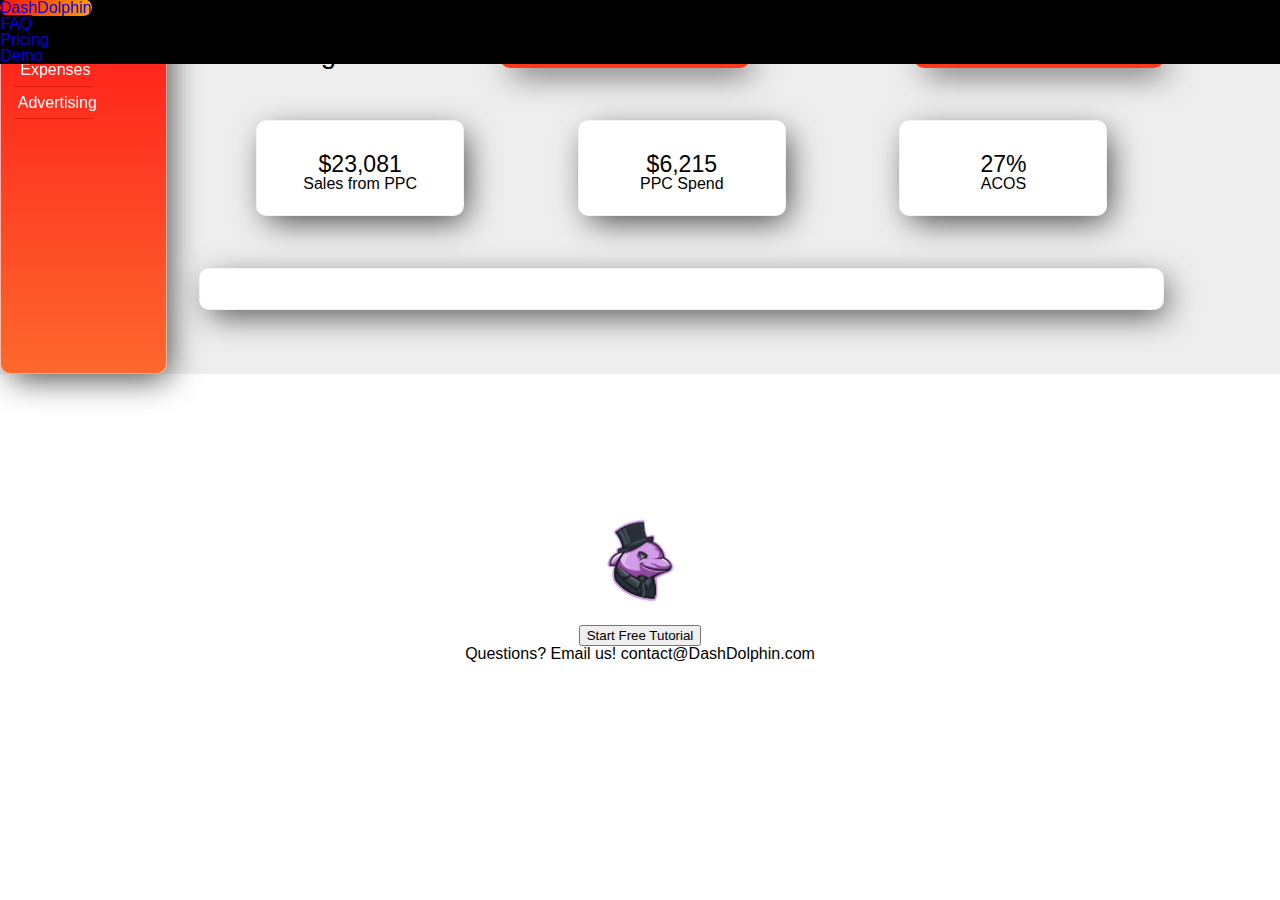
==== advertising.html @ 4d83f0ec "yeet" ====
<!DOCTYPE html>
<html lang="en">
<head>
    <meta charset="UTF-8">
    <meta name="viewport" content="width=device-width, initial-scale=1.0">
    <meta http-equiv="X-UA-Compatible" content="ie=edge">
    <link href="img/dashdolphin_favicon.ico" rel="shortcut icon" type="image/x-icon" />
    <link rel="stylesheet" type="text/css" media="screen" href="style/template.css" />
    <link rel="stylesheet" type="text/css" media="screen" href="style/app-template.css" />
    <link rel="stylesheet" type="text/css" media="screen" href="style/advertising.css" />
    <script src="https://code.highcharts.com/highcharts.js"></script>
    <script src="https://code.highcharts.com/modules/series-label.js"></script>
    <script src="https://code.highcharts.com/modules/exporting.js"></script>
    <script src="https://code.highcharts.com/modules/export-data.js"></script>
    <title>Advertising</title>
</head>
<body>
        <header class="row">
                <nav class="col-12 navbar">
                    <ul>
                            <li><a href="index.html">DashDolphin</a></li>
                            <li><a href="faq.html">FAQ</a></li>
                            <li><a href="pricing.html">Pricing</a></li>
                            <li><a href="demo.html">Demo</a></li>

                        </ul>
                    </nav>
        </header>

        <div class="grid-container">
                <div class="side-nav">
                        <div id="side-fixed">
                        <div><a href="demo.html">Dashboard</a></div>
                              
                            <div><a href="expenses.html">Expenses</a></div>
                            
                            <!-- <div><a href="inventory.html">Inventory</a></div> -->
                           
                            <div><a href="advertising.html">Advertising</a></div>
                        
                            <!-- <div><a id="last-side-a"href="">Customer Research</a></div> -->
                        </div>
                  </div>

            <div class="right-margin"></div>

            <div class="top-row">
                <h5>Advertising</h5>
                    <div id="product-dropdown">
                              <select name="" id="">
                              <option value="Product 1">All Products</option>
                              <option value="Product 1">Product 1</option>
                              <option value="Product 2">Product 2</option>
                              <option value="Product 3">Product 3</option>
                              <option value="Product 4">Product 4</option>
                          </select>
                      </div>
                    <div id="date-range">
                       <select name="" id="">
                          <option value="Product 1">Date</option>
                          <option value="Product 1">Product 1</option>
                          <option value="Product 2">Product 2</option>
                          <option value="Product 3">Product 3</option>
                          <option value="Product 4">Product 4</option>
                       </select>
                      </div>
                </div>

            <div class="quick-info">
                <div><h6>$23,081</h6>
                    <p>Sales from PPC</p>
                </div>
                <div><h6>$6,215</h6>
                    <p>PPC Spend</p>
                </div>
                <div><h6>27%</h6>
                    <p>ACOS</p>
                </div>
            </div>
            <div class="acos-graph" id="acos-graph"></div>
            <!-- <div class="ad-profits" id="ad-profits"></div> -->


        </div>






    <footer class="col-12">
            <div class="col-2">
            <img src="img/dashdolphin-logo.png" id="dashdolphin-logo" alt="Dash Dolphin Logo"/>
            </div>
            <div class="col-8">
            <button>Start Free Tutorial</button>
            <p>Questions? Email us! contact@DashDolphin.com</p>
            </div>
        </footer>
        
    <script src="js/acos-graph.js"></script>
    <script src="js/ad-profits.js"></script>
</body>
</html>
---- style/template.css ----
/* reset */

html, body, div, span, applet, object, iframe,
h1, h2, h3, h4, h5, h6, p, blockquote, pre,
a, abbr, acronym, address, big, cite, code,
del, dfn, em, img, ins, kbd, q, s, samp,
small, strike, strong, sub, sup, tt, var,
b, u, i, center,
dl, dt, dd, ol, ul, li,
fieldset, form, label, legend,
table, caption, tbody, tfoot, thead, tr, th, td,
article, aside, canvas, details, embed,
figure, figcaption, footer, header, hgroup,
menu, nav, output, ruby, section, summary,
time, mark, audio, video {
  margin: 0;
  padding: 0;
  border: 0;
  font-size: 100%;
  font: inherit;
  vertical-align: baseline;
}
/* HTML5 display-role reset for older browsers */
article, aside, details, figcaption, figure,
footer, header, hgroup, menu, nav, section {
  display: block;
}
body {
  line-height: 1;
}
ol, ul {
  list-style: none;
}
blockquote, q {
  quotes: none;
}
blockquote:before, blockquote:after,
q:before, q:after {
  content: '';
  content: none;
}
table {
  border-collapse: collapse;
  border-spacing: 0;
}

*,
*:before,
*:after {
  -webkit-box-sizing: border-box;
     -moz-box-sizing: border-box;
          box-sizing: border-box;
}


/* ^^^ Browser reset */

body {
  
  font-family: "Open Sans", "Helvetica Neue", Helvetica, Arial, sans-serif;
}

a {
  text-decoration: none;
}


.row::after {
  content: "";
  clear: both;
  display: table;
}





em {
  font-weight: bolder;
   
}

.right {
    float:right;
}


/* headers */
h1 {
  font-size: 3.138em;
}

h2{
  font-size: 2.853em;
  text-align: center;
  font-weight: bolder;
  margin: 5%;
}

h3{
  font-size: 2.594em;
}

h4 {
  font-size: 2.358em;
}

h5 {
  font-size: 2.144em;
}

h6 {
  font-size: 1.949em;
}
p{
  font-size: 1.21em;

}
@media screen and (min-width: 768px){
/* headers */
  h1 {
    font-size: 3.583em;
  }

  h2{
    font-size: 2.986em;
    text-align: center;
    font-weight: bolder;
    margin: 5%;
  }

  h3{
    font-size: 2.488em;
  }

  h4, .h4 {
    font-size: 2.074em;
  }
.h4{
  display: block;
}
  h5 {
    font-size: 1.728em;
  }

  h6 {
    font-size: 1.44em;
  }
  p, .p{
    font-size: 1em;

  }
}
.purple-text{
  color: #ca3aca;
}
.underline {
  border-bottom: 1px solid;
}
#entire-content{
  margin: 0 1.5% 0 1.5%;
  position: relative;
  top: 5em;
}
.red{
  color: rgba(251, 38, 0,.9)
}






/* navbar */
.navbar {
  position:fixed;
  width: 100%;
  z-index: 2;
  transition: top 0.3s;
  top:0;
  /* position: fixed;
  top: 0;
  z-index: 1; */
  background-color: black;
}

.navbar a {
font-family: 'Lucida Sans', 'Lucida Sans Regular', 'Lucida Grande', 'Lucida Sans Unicode', Geneva, Verdana, sans-serif;
background: black;
}

.navbar a:hover{
  background: rgb(254,14,0);
  background: linear-gradient(90deg, rgba(254,14,0,1) 0%, rgba(251,94,0,1) 53%, rgba(255,156,0,1) 100%);
  border-radius: 10px 10px 10px 10px;
  -moz-border-radius: 10px 10px 10px 10px;
  -webkit-border-radius: 10px 10px 10px 10px;
}
.container-fluid a {
  color:rgba(255,255,255,1);
}

footer{
  text-align: center;
  padding-top: 10%;
}

#dashdolphin-logo {
  
  width: 200px;
}


a.skip-main {
  left:-999px;
  position:absolute;
  top:auto;
  width:1px;
  height:1px;
  overflow:hidden;
  z-index:-999;
  background: white;
}
a.skip-main:focus, a.skip-main:active {
  color: #fff;
  background-color:#000;
  left: auto;
  top: auto;
  width: 30%;
  height: auto;
  overflow:auto;
  margin: 10px 35%;
  padding:5px;
  border-radius: 15px;
  border:4px solid yellow;
  text-align:center;
  font-size:1.2em;
  z-index:999;
}

.large-p{
  font-size: 150%;
}
.large-h{
  font-size:130%;
  font-weight: bolder;
}


.staticPageBtn {
	-moz-box-shadow:inset 0px 1px 0px 0px #f29c93;
	-webkit-box-shadow:inset 0px 1px 0px 0px #f29c93;
	box-shadow:inset 0px 1px 0px 0px #f29c93;
	background:-webkit-gradient(linear, left top, left bottom, color-stop(0.05, #fe1a00), color-stop(1, #ce0100));
	background:-moz-linear-gradient(top, #fe1a00 5%, #ce0100 100%);
	background:-webkit-linear-gradient(top, #fe1a00 5%, #ce0100 100%);
	background:-o-linear-gradient(top, #fe1a00 5%, #ce0100 100%);
	background:-ms-linear-gradient(top, #fe1a00 5%, #ce0100 100%);
	background:linear-gradient(to bottom, #fe1a00 5%, #ce0100 100%);
	filter:progid:DXImageTransform.Microsoft.gradient(startColorstr='#fe1a00', endColorstr='#ce0100',GradientType=0);
	background-color:#fe1a00;
	-moz-border-radius:6px;
	-webkit-border-radius:6px;
	border-radius:6px;
	border:1px solid #d83526;
	display:inline-block;
	cursor:pointer;
	color:#ffffff;
	font-family:Verdana;
	font-size:15px;
	font-weight:bold;
	padding:11px 45px;
	text-decoration:none;
  text-shadow:0px 1px 0px #b23e35;
  width: 50%;
  margin: auto auto;
}
a.staticPageBtn:hover {
	background:-webkit-gradient(linear, left top, left bottom, color-stop(0.05, #ce0100), color-stop(1, #fe1a00));
	background:-moz-linear-gradient(top, #ce0100 5%, #fe1a00 100%);
	background:-webkit-linear-gradient(top, #ce0100 5%, #fe1a00 100%);
	background:-o-linear-gradient(top, #ce0100 5%, #fe1a00 100%);
	background:-ms-linear-gradient(top, #ce0100 5%, #fe1a00 100%);
	background:linear-gradient(to bottom, #ce0100 5%, #fe1a00 100%);
	filter:progid:DXImageTransform.Microsoft.gradient(startColorstr='#ce0100', endColorstr='#fe1a00',GradientType=0);
	background-color:#ce0100;
}
.staticPageBtn:active {
	position:relative;
	top:1px;
}
.bolder{
  font-weight: bolder;
}
---- style/app-template.css ----
/* side navigation styling */
.side-nav {
    grid-area: side-nav;
    color: White;
    background: rgb(253,187,45);
    background: linear-gradient(0deg, rgb(253, 104, 45) 0%, rgba(255,0,0,.9) 100%);
    display: flex;
    flex-direction: column;
    justify-content: flex-start;
    border: 1px solid #eeeeeea8;
    -webkit-box-shadow: 6px 9px 33px -5px rgba(0,0,0,0.75);
    -moz-box-shadow: 6px 9px 33px -5px rgba(0,0,0,0.75);
    box-shadow: 6px 9px 33px -5px rgba(0,0,0,0.75);
    border-radius: 10px 10px 10px 10px;
    -moz-border-radius: 10px 10px 10px 10px;
    -webkit-border-radius: 10px 10px 10px 10px;
    
  } 
  #side-fixed{
    position: fixed;
    padding-left: 1%
  }
  .side-nav a{
    color: white;
    display: block;
    width: 100%;
    padding: 10% 0 10% 5%;
    border: 1px solid;
    border-left: none;
    border-right: none;
    border-bottom-color: rgba(190, 10, 0,.5);
    border-top-color: rgba(248, 30, 18,.5);
    font-size: 1em;
  }
  .side-nav a:first-child{
    border-top: none;
  }
  #last-side-a{
    border-bottom: none;
  }
  .side-nav a:hover{
    background: rgba(254,14,0,.9);
    background: linear-gradient(90deg, rgba(254,14,0,.9) 0%, rgba(251, 50, 0, 0.9) 53%, rgba(255, 72, 0, 0.9) 100%);
    border-radius: 10px 10px 10px 10px;
    -moz-border-radius: 10px 10px 10px 10px;
    -webkit-border-radius: 10px 10px 10px 10px;
  }


  /* tables */
table {
    width: 100%;
    border: 1px solid #eeeeeea8;
    -webkit-box-shadow: 6px 9px 33px -5px rgba(0,0,0,0.75);
    -moz-box-shadow: 6px 9px 33px -5px rgba(0,0,0,0.75);
    box-shadow: 6px 9px 33px -5px rgba(0,0,0,0.75);
    border-radius: 10px 10px 10px 10px;
    -moz-border-radius: 10px 10px 10px 10px;
    -webkit-border-radius: 10px 10px 10px 10px;
}
td, th{
    border: 1px solid rgba(221, 221, 221, 0.836);
    padding: 8px;
}
tr:nth-child(even){
    background-color: #f2f2f2;
}
tr:hover:not(:first-child) {
    background-color: #ddd;
}
th {
    padding-top: 12px;
    padding-bottom: 12px;
    text-align: center;
    background-color: rgba(251, 38, 0,.9);
    color: white;
}
h4 {
    text-align: left;
    margin-bottom: 2%;
}


/* dropdowns */
#product-dropdown select, #date-range select {
    border: 0;
    color: #EEE;
    background: transparent;
    font-size: 16px;
    font-weight: bold;
    padding: 2px 10px;
    width: 278px;
    *width: 350px;
    -webkit-appearance: none;
  }
  
  #product-dropdown, #date-range {
    overflow:hidden;
    width:250px;
    -webkit-box-shadow: 6px 9px 33px -5px rgba(0,0,0,0.75);
    -moz-box-shadow: 6px 9px 33px -5px rgba(0,0,0,0.75);
    box-shadow: 6px 9px 33px -5px rgba(0,0,0,0.75);
    border-radius: 10px 10px 10px 10px;
    -moz-border-radius: 10px 10px 10px 10px;
    -webkit-border-radius: 10px 10px 10px 10px;
    background:rgba(251, 38, 0,.9) url("http://i62.tinypic.com/15xvbd5.png") no-repeat scroll 219px center;
  }


  /* page specific objects - box shaping */
 .side-nav, .profit-graph, .organic-to-ads,
  .donut,.quick-info div, 
.acos-graph, .ad-profits, .inventory-forecast{
    background-color: white;
    border: 1px solid #eeeeeea8;
    -webkit-box-shadow: 6px 9px 33px -5px rgba(0,0,0,0.75);
    -moz-box-shadow: 6px 9px 33px -5px rgba(0,0,0,0.75);
    box-shadow: 6px 9px 33px -5px rgba(0,0,0,0.75);
    border-radius: 10px 10px 10px 10px;
    -moz-border-radius: 10px 10px 10px 10px;
    -webkit-border-radius: 10px 10px 10px 10px;
}

/* box formating and shadowing */
.quick-info div{
    display: inline-block;
    height: 6em;
    width: 13em;
    padding: 2em;  
  }
---- style/advertising.css ----
/* box layout */
.grid-container {
  display: grid;
  grid-template-rows: auto auto auto auto auto auto;
  grid-template-columns: repeat(6, 1fr) .5fr;
  grid-template-areas:
    'side-nav top-row top-row top-row top-row top-row right-margin'
    'side-nav quick-info quick-info quick-info quick-info quick-info right-margin'
    'side-nav acos-graph acos-graph acos-graph acos-graph acos-graph right-margin'
    'side-nav acos-graph acos-graph acos-graph acos-graph acos-graph right-margin'
    'side-nav ad-profits ad-profits ad-profits ad-profits ad-profits right-margin'
    'side-nav ad-profits ad-profits ad-profits ad-profits ad-profits right-margin';
  grid-gap: 2em; 
  padding: 0;

}
.grid-container > div:not([class='right-margin']):not([class='top-row']) {
  text-align: center;
  padding: 20px 0;
} 

/* background color */
.right-margin, .grid-container{
  background-color: #eeeeee;
}

/* box elements */
.top-row{
  grid-area: top-row;
  display: flex;
  justify-content: space-between;
  padding-top: 40px;
}
.side-nav{
  grid-area: side-nav;
}
.quick-info{
  grid-area: quick-info;
  display: flex;
  justify-content: space-around;
  
}
.right-margin{
  grid-area: right-margin;
}
.acos-graph{
  grid-area: acos-graph;
}
.ad-profits{
  grid-area: ad-profits;
}
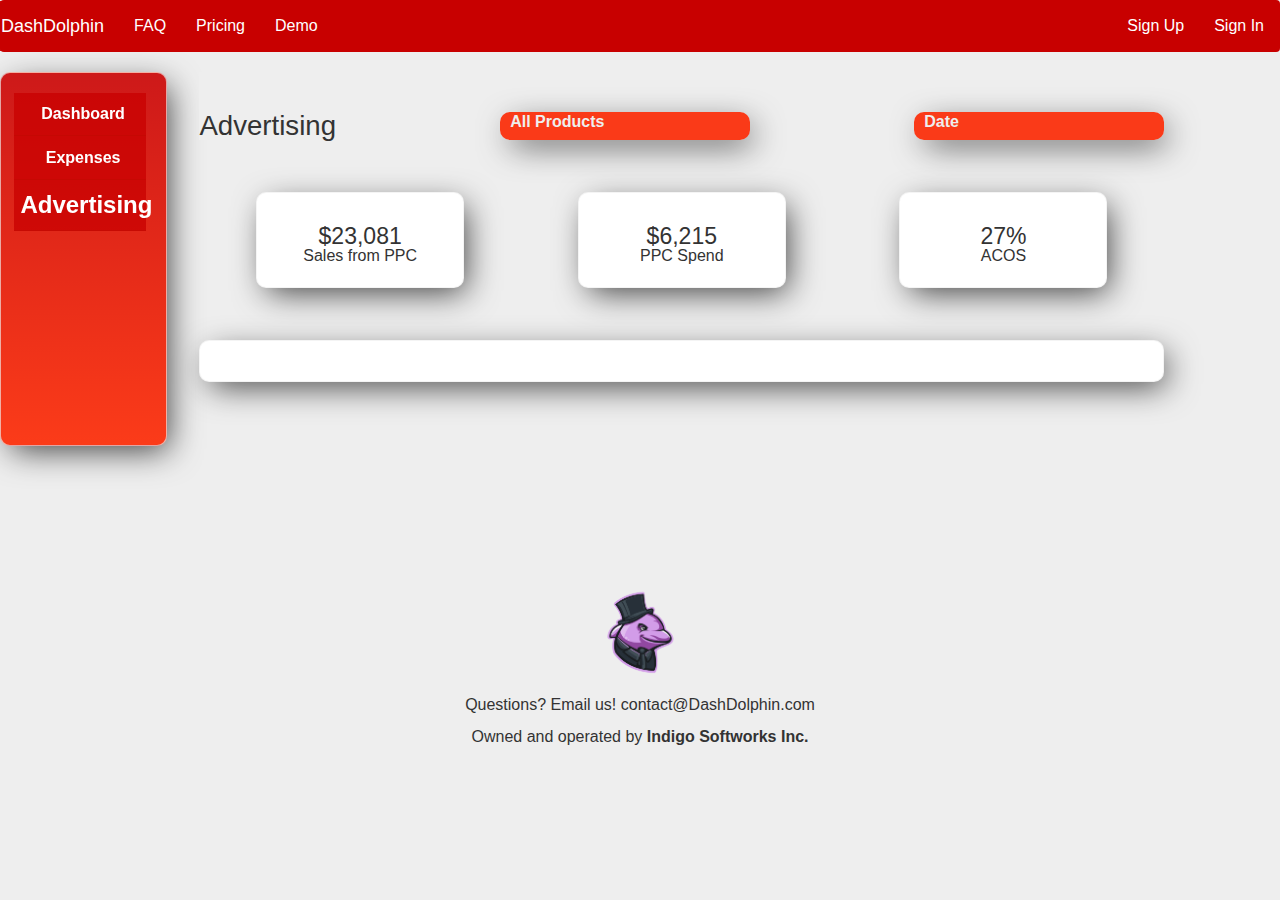
==== commit 144f5ee5: "fin" ====
--- a/advertising.html
+++ b/advertising.html
@@ -5,9 +5,13 @@
     <meta name="viewport" content="width=device-width, initial-scale=1.0">
     <meta http-equiv="X-UA-Compatible" content="ie=edge">
     <link href="img/dashdolphin_favicon.ico" rel="shortcut icon" type="image/x-icon" />
+    <link rel="stylesheet" type="text/css" media="screen" href="style/bootstrap.min.css">
     <link rel="stylesheet" type="text/css" media="screen" href="style/template.css" />
     <link rel="stylesheet" type="text/css" media="screen" href="style/app-template.css" />
     <link rel="stylesheet" type="text/css" media="screen" href="style/advertising.css" />
+    <script src="http://ajax.googleapis.com/ajax/libs/jquery/1.8.2/jquery.min.js"></script>
+    <script src="https://code.jquery.com/jquery-3.1.1.min.js"></script>
+
     <script src="https://code.highcharts.com/highcharts.js"></script>
     <script src="https://code.highcharts.com/modules/series-label.js"></script>
     <script src="https://code.highcharts.com/modules/exporting.js"></script>
@@ -15,16 +19,36 @@
     <title>Advertising</title>
 </head>
 <body>
+        <a class="skip-main" href="#main" tabindex="1">Skip to main content</a>
+
         <header class="row">
-                <nav class="col-12 navbar">
-                    <ul>
-                            <li><a href="index.html">DashDolphin</a></li>
-                            <li><a href="faq.html">FAQ</a></li>
-                            <li><a href="pricing.html">Pricing</a></li>
-                            <li><a href="demo.html">Demo</a></li>
-
-                        </ul>
-                    </nav>
+                <nav class="navbar navbar-default">
+                        <div class="container-fluid">
+                          <!-- Brand and toggle get grouped for better mobile display -->
+                          <div class="navbar-header">
+                            <button type="button" class="navbar-toggle collapsed" data-toggle="collapse" data-target="#bs-example-navbar-collapse-1" aria-expanded="false">
+                              <span class="sr-only">Toggle navigation</span>
+                              <span class="icon-bar"></span>
+                              <span class="icon-bar"></span>
+                              <span class="icon-bar"></span>
+                            </button>
+                            <a class="navbar-brand" href="index.html">DashDolphin</a>
+                          </div>
+                      
+                          <!-- Collect the nav links, forms, and other content for toggling -->
+                          <div class="collapse navbar-collapse" id="bs-example-navbar-collapse-1">
+                            <ul class="nav navbar-nav">
+                                <li><a href="faq.html">FAQ</a></li>
+                                <li><a href="pricing.html">Pricing</a></li>
+                                <li><a href="demo.html">Demo</a></li>
+                            </ul>
+                            <ul class="nav navbar-nav navbar-right">
+                                <li><a href="#">Sign Up</a></li>
+                              <li><a href="#">Sign In</a></li>
+                            </ul>
+                          </div><!-- /.navbar-collapse -->
+                        </div><!-- /.container-fluid -->
+                      </nav>
         </header>
 
         <div class="grid-container">
@@ -36,7 +60,7 @@
                             
                             <!-- <div><a href="inventory.html">Inventory</a></div> -->
                            
-                            <div><a href="advertising.html">Advertising</a></div>
+                            <div><a  class="active-demo" href="advertising.html">Advertising</a></div>
                         
                             <!-- <div><a id="last-side-a"href="">Customer Research</a></div> -->
                         </div>
@@ -47,7 +71,7 @@
             <div class="top-row">
                 <h5>Advertising</h5>
                     <div id="product-dropdown">
-                              <select name="" id="">
+                              <select>
                               <option value="Product 1">All Products</option>
                               <option value="Product 1">Product 1</option>
                               <option value="Product 2">Product 2</option>
@@ -56,7 +80,7 @@
                           </select>
                       </div>
                     <div id="date-range">
-                       <select name="" id="">
+                       <select>
                           <option value="Product 1">Date</option>
                           <option value="Product 1">Product 1</option>
                           <option value="Product 2">Product 2</option>
@@ -66,7 +90,7 @@
                       </div>
                 </div>
 
-            <div class="quick-info">
+            <div class="quick-info" role="main" id="main" tabindex="2">
                 <div><h6>$23,081</h6>
                     <p>Sales from PPC</p>
                 </div>
@@ -77,7 +101,7 @@
                     <p>ACOS</p>
                 </div>
             </div>
-            <div class="acos-graph" id="acos-graph"></div>
+            <div class="acos-graph" id="acos-graph" tabindex="3"></div>
             <!-- <div class="ad-profits" id="ad-profits"></div> -->
 
 
@@ -85,20 +109,49 @@
 
 
 
+        <footer class="col-12 row" id="footer-main-page">
+                <div class="col-2">
+                <img src="img/dashdolphin-logo.png" id="dashdolphin-logo" alt="Dash Dolphin Logo"/>
+                </div>
+                <div class="col-8">
+                <p>Questions? Email us! contact@DashDolphin.com</p>
+                <br/>
+                <p>Owned and operated by <em>Indigo Softworks Inc.</em></p>
+                </div>
+    </footer>
 
 
-
-    <footer class="col-12">
-            <div class="col-2">
-            <img src="img/dashdolphin-logo.png" id="dashdolphin-logo" alt="Dash Dolphin Logo"/>
-            </div>
-            <div class="col-8">
-            <button>Start Free Tutorial</button>
-            <p>Questions? Email us! contact@DashDolphin.com</p>
-            </div>
-        </footer>
         
     <script src="js/acos-graph.js"></script>
     <script src="js/ad-profits.js"></script>
+    <script src="https://ajax.googleapis.com/ajax/libs/jquery/3.3.1/jquery.min.js"></script>
+    <!-- Latest compiled JavaScript -->
+    <script src="https://maxcdn.bootstrapcdn.com/bootstrap/3.3.7/js/bootstrap.min.js"></script>
+    <script src="js/bootstrap.min.js"></script>
+
+    <script>
+            //keeps navbar from disapearing is mobile
+        // disapearing navbar only works on desktop. Detects if mobile
+        // also eliminates animations if on mobile
+        if( !(/Android|webOS|iPhone|iPad|iPod|BlackBerry|IEMobile|Opera Mini/i.test(navigator.userAgent)) ) {
+
+        var prevScrollpos = window.pageYOffset;
+        window.onscroll = function() {
+        var currentScrollPos = window.pageYOffset;
+        if (prevScrollpos > currentScrollPos) {
+        document.querySelector(".navbar").style.top = "0";
+        $('link[title=aos]').removeAttr("href");
+
+        } else {
+        document.querySelector(".navbar").style.top = "-50px";
+
+        }
+        prevScrollpos = currentScrollPos;
+        }
+        }
+
+</script>
+
+
 </body>
 </html>--- a/style/template.css
+++ b/style/template.css
@@ -103,7 +103,7 @@
 }
 
 h4 {
-  font-size: 2.358em;
+  font-size: 2.358em !important;
 }
 
 h5 {
@@ -182,12 +182,12 @@
   /* position: fixed;
   top: 0;
   z-index: 1; */
-  background-color: black;
+  background-color: rgba(200, 0, 0,1);
 }
 
 .navbar a {
 font-family: 'Lucida Sans', 'Lucida Sans Regular', 'Lucida Grande', 'Lucida Sans Unicode', Geneva, Verdana, sans-serif;
-background: black;
+background: rgba(200, 0, 0,.9);
 }
 
 .navbar a:hover{
@@ -200,6 +200,22 @@
 .container-fluid a {
   color:rgba(255,255,255,1);
 }
+/* .container-fluid{
+  padding-left: 0 !important;
+}
+
+.navbar-header, .navbar-collapse{
+  display: inline-block !important;
+
+}
+.navbar-collapse{
+  flex-basis: 0 !important;
+
+}
+.navbar ul{
+  flex-direction: row !important;
+  /* display: inline-block; */
+
 
 footer{
   text-align: center;
@@ -211,40 +227,41 @@
   width: 200px;
 }
 
-
-a.skip-main {
-  left:-999px;
-  position:absolute;
-  top:auto;
-  width:1px;
-  height:1px;
-  overflow:hidden;
-  z-index:-999;
-  background: white;
-}
-a.skip-main:focus, a.skip-main:active {
-  color: #fff;
-  background-color:#000;
-  left: auto;
-  top: auto;
-  width: 30%;
-  height: auto;
-  overflow:auto;
-  margin: 10px 35%;
-  padding:5px;
-  border-radius: 15px;
-  border:4px solid yellow;
-  text-align:center;
-  font-size:1.2em;
-  z-index:999;
-}
-
+/* skip to content for desktops */
+@media only screen and (min-width: 768px){
+  a.skip-main {
+    left:-999px;
+    position:absolute;
+    top:auto;
+    width:1px;
+    height:1px;
+    overflow:hidden;
+    z-index:-999;
+    background: white;
+  }
+  a.skip-main:focus, a.skip-main:active {
+    color: #fff;
+    background-color:#000;
+    left: auto;
+    top: auto;
+    width: 30%;
+    height: auto;
+    overflow:auto;
+    margin: 10px 35%;
+    padding:5px;
+    border-radius: 15px;
+    border:4px solid yellow;
+    text-align:center;
+    font-size:1.2em;
+    z-index:999;
+  }
+}
 .large-p{
-  font-size: 150%;
+  font-size: 150% !important;
 }
 .large-h{
-  font-size:130%;
-  font-weight: bolder;
+  font-size:130% ;
+  font-weight: bolder !important;
 }
 
 
@@ -252,14 +269,14 @@
 	-moz-box-shadow:inset 0px 1px 0px 0px #f29c93;
 	-webkit-box-shadow:inset 0px 1px 0px 0px #f29c93;
 	box-shadow:inset 0px 1px 0px 0px #f29c93;
-	background:-webkit-gradient(linear, left top, left bottom, color-stop(0.05, #fe1a00), color-stop(1, #ce0100));
-	background:-moz-linear-gradient(top, #fe1a00 5%, #ce0100 100%);
-	background:-webkit-linear-gradient(top, #fe1a00 5%, #ce0100 100%);
-	background:-o-linear-gradient(top, #fe1a00 5%, #ce0100 100%);
-	background:-ms-linear-gradient(top, #fe1a00 5%, #ce0100 100%);
-	background:linear-gradient(to bottom, #fe1a00 5%, #ce0100 100%);
+	background:-webkit-gradient(linear, left top, left bottom, color-stop(0.05, #a21000), color-stop(1, #ce0100));
+	background:-moz-linear-gradient(top, #a21000 5%, #ce0100 100%);
+	background:-webkit-linear-gradient(top, #a21000 5%, #ce0100 100%);
+	background:-o-linear-gradient(top, #a21000 5%, #ce0100 100%);
+	background:-ms-linear-gradient(top, #a21000 5%, #ce0100 100%);
+	background:linear-gradient(to bottom, #a21000 5%, #ce0100 100%);
 	filter:progid:DXImageTransform.Microsoft.gradient(startColorstr='#fe1a00', endColorstr='#ce0100',GradientType=0);
-	background-color:#fe1a00;
+	background-color:#a21000;
 	-moz-border-radius:6px;
 	-webkit-border-radius:6px;
 	border-radius:6px;
@@ -290,6 +307,19 @@
 	position:relative;
 	top:1px;
 }
+.glow-red{
+  -webkit-box-shadow: 2px 0px 68px 4px rgba(254,26,0,1);
+-moz-box-shadow: 2px 0px 68px 4px rgba(254,26,0,1);
+box-shadow: 2px 0px 68px 4px rgba(254,26,0,1);
+}
 .bolder{
   font-weight: bolder;
-}+}
+
+
+.active{
+  background: black !important;
+}
+
+
+
--- a/style/app-template.css
+++ b/style/app-template.css
@@ -1,10 +1,11 @@
  
 /* side navigation styling */
+
 .side-nav {
     grid-area: side-nav;
     color: White;
-    background: rgb(253,187,45);
-    background: linear-gradient(0deg, rgb(253, 104, 45) 0%, rgba(255,0,0,.9) 100%);
+    background: rgba(251, 38, 0,.9);
+    background: linear-gradient(0deg, rgba(251, 38, 0,.9) 0%,rgba(200, 0, 0,.9) 100%);
     display: flex;
     flex-direction: column;
     justify-content: flex-start;
@@ -23,6 +24,8 @@
   }
   .side-nav a{
     color: white;
+    background-color:  rgba(200, 0, 0,.75);
+    font-weight: bolder;
     display: block;
     width: 100%;
     padding: 10% 0 10% 5%;
@@ -30,7 +33,7 @@
     border-left: none;
     border-right: none;
     border-bottom-color: rgba(190, 10, 0,.5);
-    border-top-color: rgba(248, 30, 18,.5);
+    border-top-color: rgb(248, 30, 18);
     font-size: 1em;
   }
   .side-nav a:first-child{
@@ -40,7 +43,7 @@
     border-bottom: none;
   }
   .side-nav a:hover{
-    background: rgba(254,14,0,.9);
+    background: rgb(254, 13, 0);
     background: linear-gradient(90deg, rgba(254,14,0,.9) 0%, rgba(251, 50, 0, 0.9) 53%, rgba(255, 72, 0, 0.9) 100%);
     border-radius: 10px 10px 10px 10px;
     -moz-border-radius: 10px 10px 10px 10px;
@@ -73,7 +76,7 @@
     padding-top: 12px;
     padding-bottom: 12px;
     text-align: center;
-    background-color: rgba(251, 38, 0,.9);
+    background-color: rgba(200, 0, 0,.9);
     color: white;
 }
 h4 {
@@ -129,4 +132,16 @@
     width: 13em;
     padding: 2em;  
   }
-  +  .navbar{
+    position: relative;
+}
+
+/* background color */
+.right-margin, .grid-container, .top-row,body {
+  background-color: #eeeeee;
+}
+
+
+.active-demo{
+  font-size: 150% !important;
+}